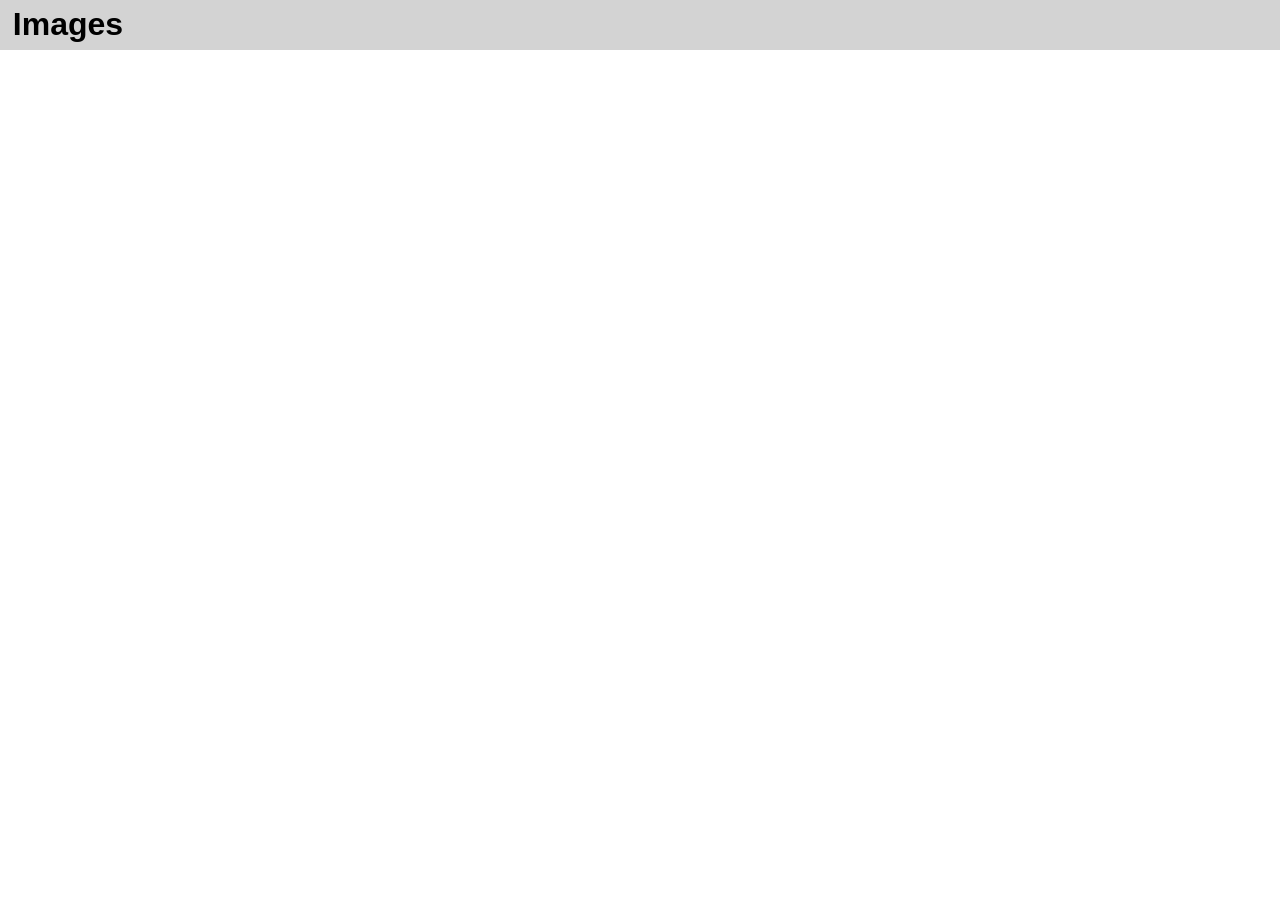
==== stormbot_tracery/images/index.html @ 4d56d6f5 "Add files via upload" ====
<!DOCTYPE html>
<html lang="en-GB">
  <head>
    <title></title>
    <meta name="viewport" content="width=device-width, initial-scale=1.0">
    <meta charset="UTF-8">
    <style>
      * {
        box-sizing: border-box;
      }

      html, body {
        margin: 0;
        padding: 0;
        font-family: Arial;
        min-height: 100vh;
        width: 100%;
        display: flex;
        flex-direction: column;
      }

      header {
        background-color: lightgrey;
        display: flex;
        padding: 0.4em 0.8em;
      }

      header h1 {
        margin: 0;
      }

      a {
        text-decoration: none;
      }

      a:hover {
        text-decoration: underline;
      }

      #images-list {
        display: flex;
        flex-direction: column;
        row-gap: 0.4em;
      }

      main {
        margin-bottom: 80px;
      }
    </style>
  </head>
  <body>
    <header>
      <h1>Images</h1>
    </header>
    <main>
      <ul id="images-list"></ul>
    </main>
    
    <script type="module">
      "use strict";

      async function getImgs() {
        const url = "https://api.github.com/repos/stormzulien/archive/contents/stormbot_tracery/images";

        try {
          const response = await fetch(url);

          if (!response.ok) {
            throw new Error("error");
          }

          const imgs = await response.json();
          return imgs;
        } catch (error) {
          console.error(error.message);
        }
      }

      const imgs = await getImgs();
            
      const imagesList = document.querySelector("#images-list");

      const path = new URL(".", location.href).href;

      imgs.forEach(img => {
        const li = document.createElement("li");

        const fullUrl = path + img.name;

        const imglink = document.createElement("a");
          Object.assign(imglink, {
            href: fullUrl,
            innerText: img.name,
            title: fullUrl
          });

        li.appendChild(imglink);

        imagesList.appendChild(li);
      });
    </script>
  </body>
</html>
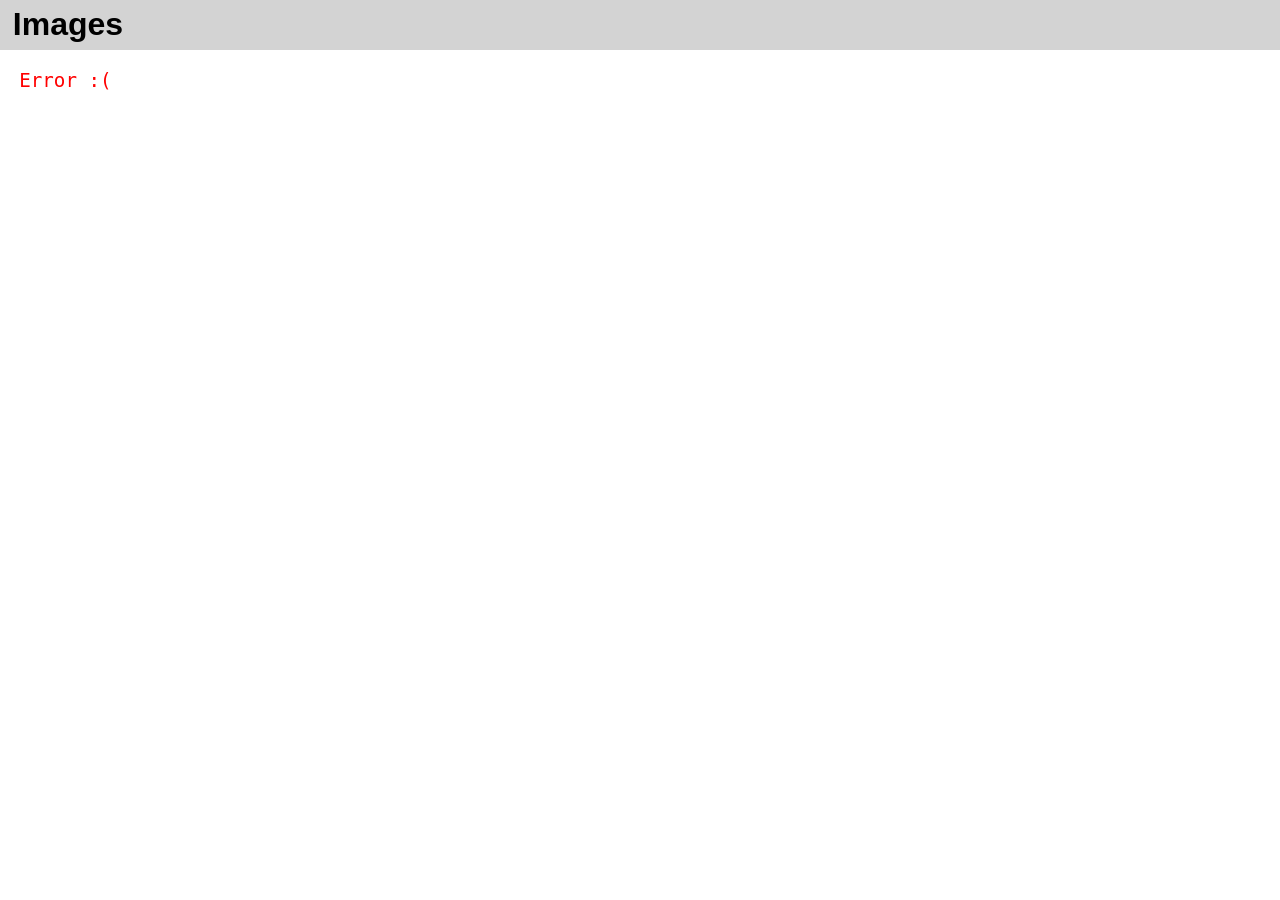
==== commit c62aee00: "Update index.html" ====
--- a/stormbot_tracery/images/index.html
+++ b/stormbot_tracery/images/index.html
@@ -1,7 +1,7 @@
 <!DOCTYPE html>
 <html lang="en-GB">
   <head>
-    <title></title>
+    <title>Images</title>
     <meta name="viewport" content="width=device-width, initial-scale=1.0">
     <meta charset="UTF-8">
     <style>
@@ -46,6 +46,13 @@
       main {
         margin-bottom: 80px;
       }
+
+      .error {
+        margin: 1em;
+        display: block;
+        font: 1.2rem monospace;
+        color: red;
+      }
     </style>
   </head>
   <body>
@@ -58,6 +65,8 @@
     
     <script type="module">
       "use strict";
+
+      const imagesList = document.querySelector("#images-list");
 
       async function getImgs() {
         const url = "https://api.github.com/repos/stormzulien/archive/contents/stormbot_tracery/images";
@@ -72,32 +81,45 @@
           const imgs = await response.json();
           return imgs;
         } catch (error) {
-          console.error(error.message);
+          console.error("Error: " + error.message);
         }
       }
 
-      const imgs = await getImgs();
-            
-      const imagesList = document.querySelector("#images-list");
+      const files = await getImgs();
 
-      const path = new URL(".", location.href).href;
+      try {
+        listImages();
+      } catch (error) {
+        const span = document.createElement("span");
+          span.innerText = "Error :(";
+          span.classList.add("error");
 
-      imgs.forEach(img => {
-        const li = document.createElement("li");
+        imagesList.remove();
+        document.querySelector("main").appendChild(span);
+      }
 
-        const fullUrl = path + img.name;
+      function listImages() {
+        const path = new URL(".", location.href).href;
 
-        const imglink = document.createElement("a");
-          Object.assign(imglink, {
-            href: fullUrl,
-            innerText: img.name,
-            title: fullUrl
-          });
+        files.forEach(file => {
+          if (file.name === "index.html") return;
 
-        li.appendChild(imglink);
+          const li = document.createElement("li");
 
-        imagesList.appendChild(li);
-      });
+          const fullUrl = path + file.name;
+
+          const imglink = document.createElement("a");
+            Object.assign(imglink, {
+              href: fullUrl,
+              innerText: file.name,
+              title: fullUrl
+            });
+
+          li.appendChild(imglink);
+
+          imagesList.appendChild(li);
+        });
+      }
     </script>
   </body>
-</html>+</html>
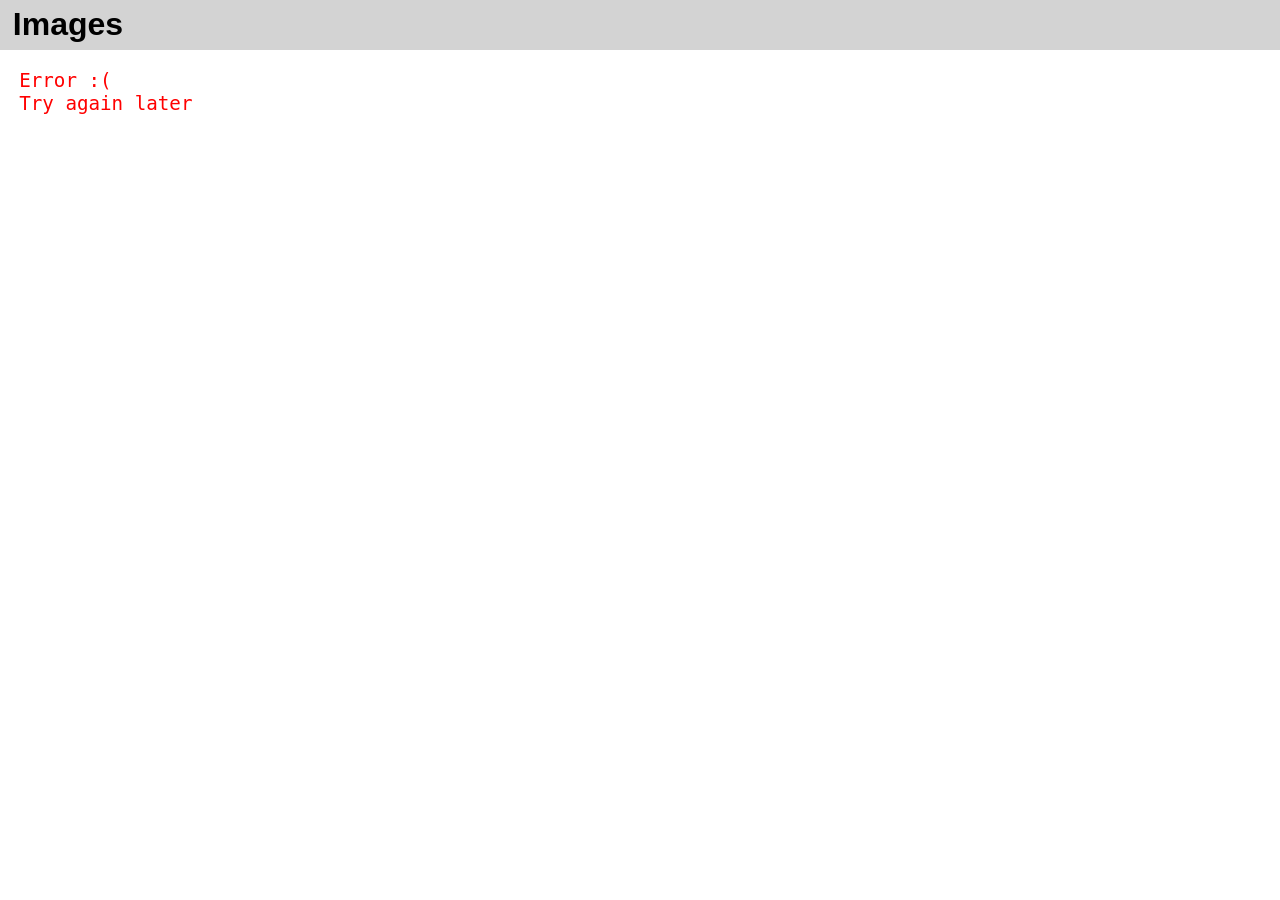
==== commit e5396a98: "Update index.html" ====
--- a/stormbot_tracery/images/index.html
+++ b/stormbot_tracery/images/index.html
@@ -91,7 +91,7 @@
         listImages();
       } catch (error) {
         const span = document.createElement("span");
-          span.innerText = "Error :(";
+          span.innerText = "Error :(\nTry again later";
           span.classList.add("error");
 
         imagesList.remove();
